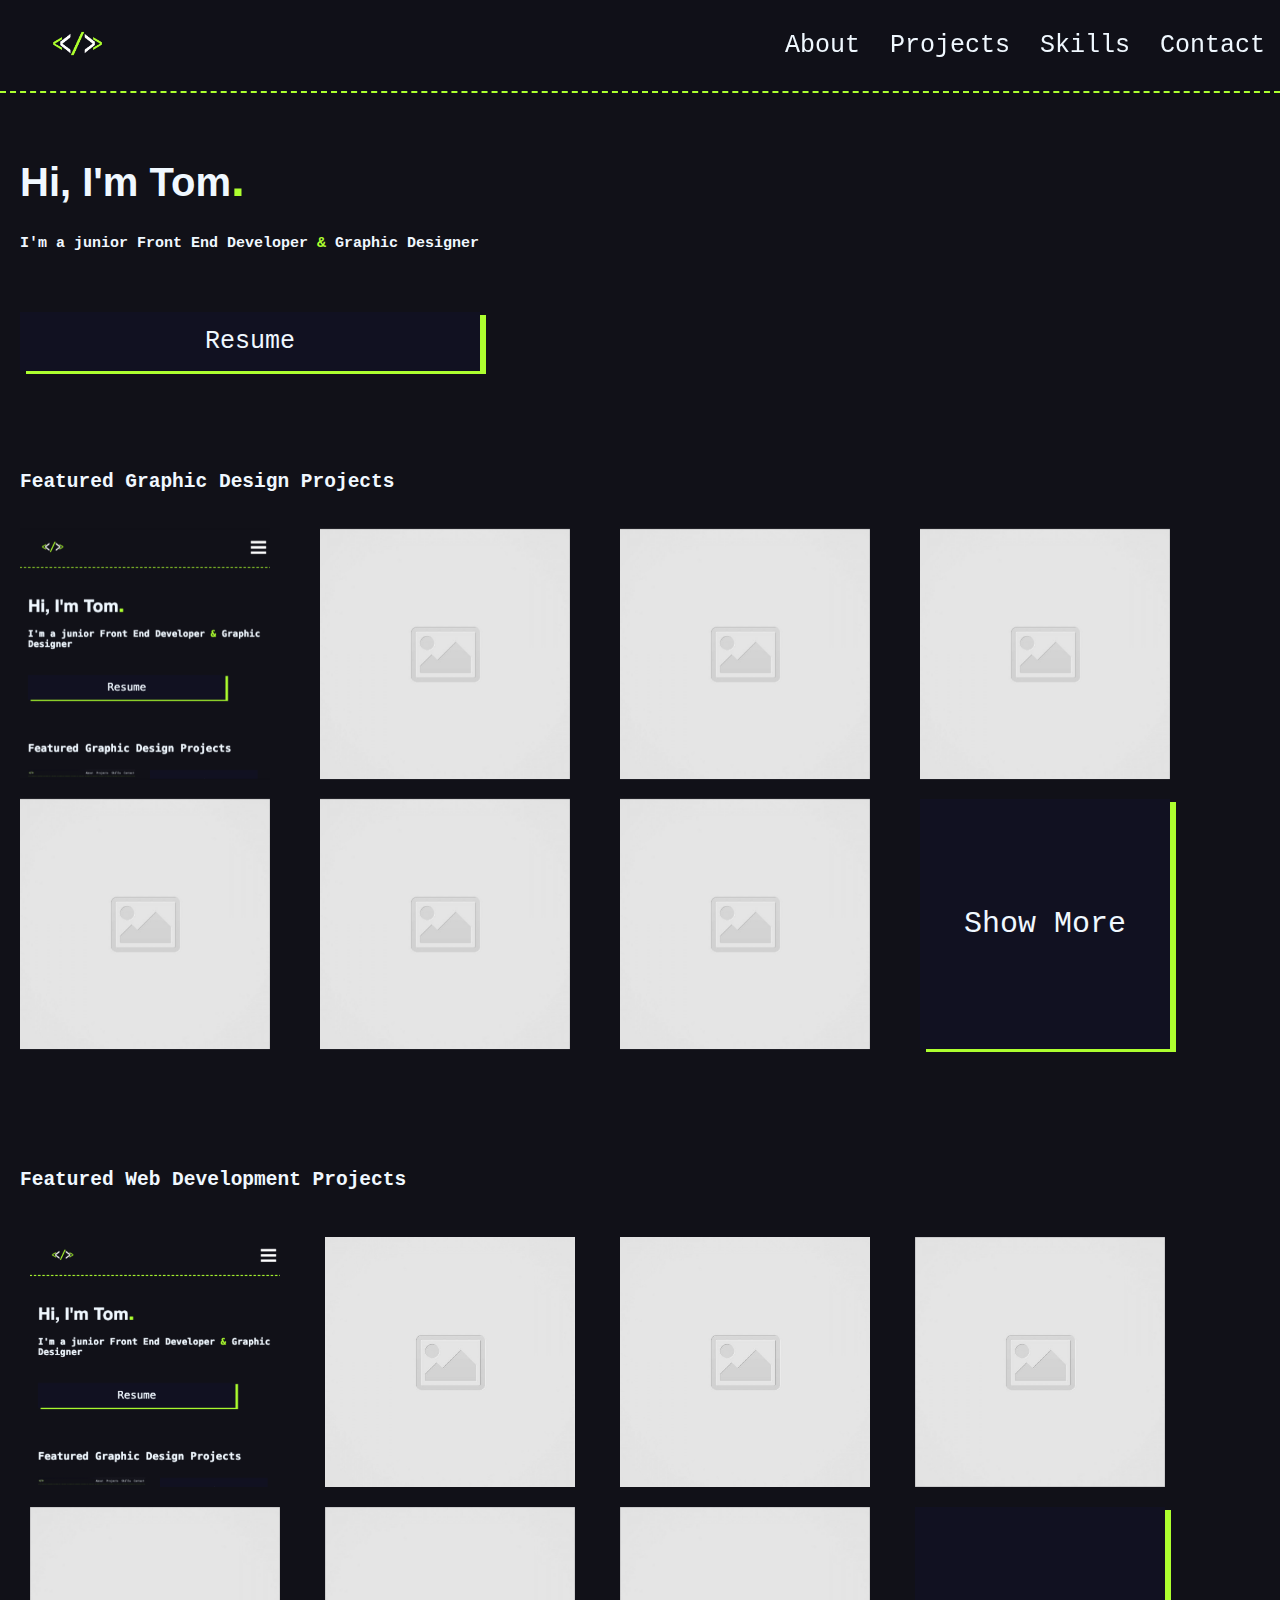
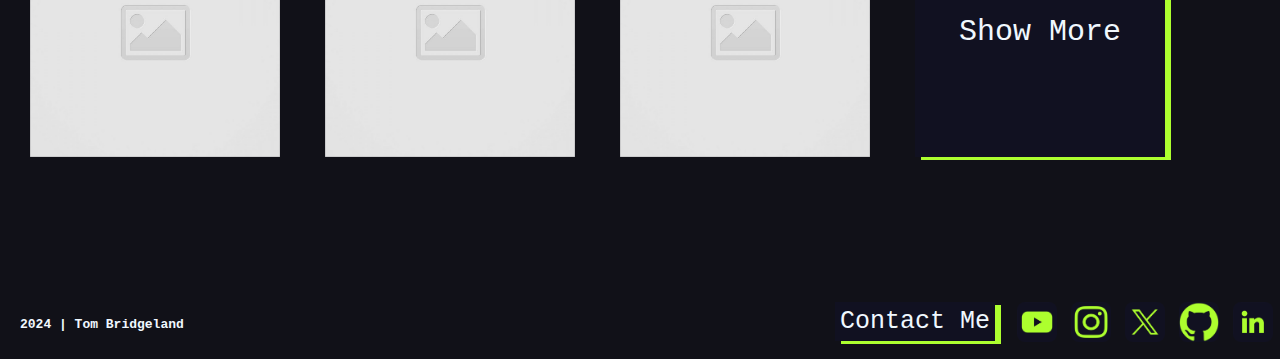
==== index.html @ e4b34516 "Add files via upload" ====
<!DOCTYPE HTML>
<html lang="en">
<head>
    <meta charset="utf-8" name="viewport" content="width=device-width, initial-scale=0.7">
    <meta name="description" content="Tom Bridgelad, Web Developer & Graphic Designer Portfolio">
    <meta name="keywords" content="HTML, CSS, JavaScript, Graphic, Design, InDesign, Tom, Bridgeland">
    <title>Tom Bridgeland</title>
    <link rel="stylesheet" href="main.css">
</head>

<body>
    <div class="navbar">
        <ul>
            <li><a href="/index.html"><img src="logo.png" alt="Logo"/></a></li>
            <li><a id="txt" href="/portfolioContact.html">Contact</a></li>
            <li><a id="txt" href="/portfolioSkills.html">Skills</a></li>
            <li><a id="txt" href="/portfolioProjects.html">Projects</a></li>
            <li><a id="txt" href="/portfolioAbout.html">About</a></li>
            <li><a class="navi" onclick="openNav()">&#9776;</a></li>
        </ul>
    </div>
    <div id="mySidenav" class="sidenav">
        <a href="javascript:void(0)" class="closebtn" onclick="closeNav()">&times;</a>
        <a href="/portfolioAbout.html">About</a>
        <a href="/portfolioProjects.html">Projects</a>
        <a href="/portfolioSkills.html">Skills</a>
        <a href="/portfolioContact.html">Contact</a>
    </div>
    <script>
        function openNav() {
            document.getElementById("mySidenav").style.width = "250px";
        }

        function closeNav() {
            document.getElementById("mySidenav").style.width = "0";
        }
    </script>
    <div class="intro">
        <h1>Hi, I'm Tom<b style="color: greenyellow; font-size: 50px;">.</b></h1>
        <h4>I'm a junior Front End Developer <b style="color: greenyellow; font-size: px;">&amp;</b> Graphic Designer</h4>
        <a href="cv.pdf" target="_blank" class="resumeBtn">Resume</a>
    </div>
    <div class="ftGDProjects">
        <h2>Featured Graphic Design Projects</h2>
        <ul>
            <div class="gDP1">
                <div class="flip-box-inner">
                    <div class="flip-box-front">
                    <li><img src="portphoto.png" alt="Placeholder1"/></li>
                    </div>
                    <div class="flip-box-back">
                    <h3>Portfolio Design</h3><p>Lorem ipsum dolor sit amet, consectetur adipiscing elit, sed do eiusmod tempor incididunt ut labore et dolore magna aliqua. Ut enim ad minim veniam, quis nostrud exercitation ullamco laboris nisi ut.</p><a>Learn More</a>
                    </div>
                </div>
            </div>
            <div class="gDP2">
                <div class="flip-box-inner2">
                    <div class="flip-box-front2">
                    <li><img src="placeholder.jpg" alt="Placeholder2"/></li>
                    </div>
                    <div class="flip-box-back2">
                    <h3>Excepteur sint occaecat</h3><p>Lorem ipsum dolor sit amet, consectetur adipiscing elit, sed do eiusmod tempor incididunt ut labore et dolore magna aliqua. Ut enim ad minim veniam, quis nostrud exercitation ullamco laboris nisi ut.</p><a>Learn More</a>
                    </div>
                </div>
            </div>
            <div class="gDP3">
                <div class="flip-box-inner3">
                    <div class="flip-box-front3">
                    <li><img src="placeholder.jpg" alt="Placeholder3"/></li>
                    </div>
                    <div class="flip-box-back3">
                    <h3>Excepteur sint occaecat</h3><p>Lorem ipsum dolor sit amet, consectetur adipiscing elit, sed do eiusmod tempor incididunt ut labore et dolore magna aliqua. Ut enim ad minim veniam, quis nostrud exercitation ullamco laboris nisi ut.</p><a>Learn More</a>
                    </div>
                </div>
            </div>
            <div class="gDP4">
                <div class="flip-box-inner4">
                    <div class="flip-box-front4">
                    <li><img src="placeholder.jpg" alt="Placeholder3"/></li>
                    </div>
                    <div class="flip-box-back4">
                    <h3>Excepteur sint occaecat</h3><p>Lorem ipsum dolor sit amet, consectetur adipiscing elit, sed do eiusmod tempor incididunt ut labore et dolore magna aliqua. Ut enim ad minim veniam, quis nostrud exercitation ullamco laboris nisi ut.</p><a>Learn More</a>
                    </div>
                </div>
            </div>
            <div class="gDP5">
                <div class="flip-box-inner5">
                    <div class="flip-box-front5">
                    <li><img src="placeholder.jpg" alt="Placeholder3"/></li>
                    </div>
                    <div class="flip-box-back5">
                    <h3>Excepteur sint occaecat</h3><p>Lorem ipsum dolor sit amet, consectetur adipiscing elit, sed do eiusmod tempor incididunt ut labore et dolore magna aliqua. Ut enim ad minim veniam, quis nostrud exercitation ullamco laboris nisi ut.</p><a>Learn More</a>
                    </div>
                </div>
            </div>
            <div class="gDP6">
                <div class="flip-box-inner6">
                    <div class="flip-box-front6">
                    <li><img src="placeholder.jpg" alt="Placeholder3"/></li>
                    </div>
                    <div class="flip-box-back6">
                    <h3>Excepteur sint occaecat</h3><p>Lorem ipsum dolor sit amet, consectetur adipiscing elit, sed do eiusmod tempor incididunt ut labore et dolore magna aliqua. Ut enim ad minim veniam, quis nostrud exercitation ullamco laboris nisi ut.</p><a>Learn More</a>
                    </div>
                </div>
            </div>
            <div class="gDP7">
                <div class="flip-box-inner7">
                    <div class="flip-box-front7">
                    <li><img src="placeholder.jpg" alt="Placeholder3"/></li>
                    </div>
                    <div class="flip-box-back7">
                    <h3>Excepteur sint occaecat</h3><p>Lorem ipsum dolor sit amet, consectetur adipiscing elit, sed do eiusmod tempor incididunt ut labore et dolore magna aliqua. Ut enim ad minim veniam, quis nostrud exercitation ullamco laboris nisi ut.</p><a>Learn More</a>
                    </div>
                </div>
            </div>
            <li><button class="moreGDBtn">Show More</button></li>
        </ul>
        
    </div>
    <div class="ftWDProjects">
        <h2>Featured Web Development Projects</h2>
        <ul>
            <div class="gDP1">
                <div class="flip-box-inner">
                    <div class="flip-box-front">
                    <li><img src="portphoto.png" alt="Placeholder1"/></li>
                    </div>
                    <div class="flip-box-back">
                    <h3>Portfolio Design</h3><p>Lorem ipsum dolor sit amet, consectetur adipiscing elit, sed do eiusmod tempor incididunt ut labore et dolore magna aliqua. Ut enim ad minim veniam, quis nostrud exercitation ullamco laboris nisi ut.</p><a>Learn More</a>
                    </div>
                </div>
            </div>
            <div class="gDP2">
                <div class="flip-box-inner2">
                    <div class="flip-box-front2">
                    <li><img src="placeholder.jpg" alt="Placeholder2"/></li>
                    </div>
                    <div class="flip-box-back2">
                    <h3>Excepteur sint occaecat</h3><p>Lorem ipsum dolor sit amet, consectetur adipiscing elit, sed do eiusmod tempor incididunt ut labore et dolore magna aliqua. Ut enim ad minim veniam, quis nostrud exercitation ullamco laboris nisi ut.</p><a>Learn More</a>
                    </div>
                </div>
            </div>
            <div class="gDP3">
                <div class="flip-box-inner3">
                    <div class="flip-box-front3">
                    <li><img src="placeholder.jpg" alt="Placeholder3"/></li>
                    </div>
                    <div class="flip-box-back3">
                    <h3>Excepteur sint occaecat</h3><p>Lorem ipsum dolor sit amet, consectetur adipiscing elit, sed do eiusmod tempor incididunt ut labore et dolore magna aliqua. Ut enim ad minim veniam, quis nostrud exercitation ullamco laboris nisi ut.</p><a>Learn More</a>
                    </div>
                </div>
            </div>
            <div class="gDP4">
                <div class="flip-box-inner4">
                    <div class="flip-box-front4">
                    <li><img src="placeholder.jpg" alt="Placeholder3"/></li>
                    </div>
                    <div class="flip-box-back4">
                    <h3>Excepteur sint occaecat</h3><p>Lorem ipsum dolor sit amet, consectetur adipiscing elit, sed do eiusmod tempor incididunt ut labore et dolore magna aliqua. Ut enim ad minim veniam, quis nostrud exercitation ullamco laboris nisi ut.</p><a>Learn More</a>
                    </div>
                </div>
            </div>
            <div class="gDP5">
                <div class="flip-box-inner5">
                    <div class="flip-box-front5">
                    <li><img src="placeholder.jpg" alt="Placeholder3"/></li>
                    </div>
                    <div class="flip-box-back5">
                    <h3>Excepteur sint occaecat</h3><p>Lorem ipsum dolor sit amet, consectetur adipiscing elit, sed do eiusmod tempor incididunt ut labore et dolore magna aliqua. Ut enim ad minim veniam, quis nostrud exercitation ullamco laboris nisi ut.</p><a>Learn More</a>
                    </div>
                </div>
            </div>
            <div class="gDP6">
                <div class="flip-box-inner6">
                    <div class="flip-box-front6">
                    <li><img src="placeholder.jpg" alt="Placeholder3"/></li>
                    </div>
                    <div class="flip-box-back6">
                    <h3>Excepteur sint occaecat</h3><p>Lorem ipsum dolor sit amet, consectetur adipiscing elit, sed do eiusmod tempor incididunt ut labore et dolore magna aliqua. Ut enim ad minim veniam, quis nostrud exercitation ullamco laboris nisi ut.</p><a>Learn More</a>
                    </div>
                </div>
            </div>
            <div class="gDP7">
                <div class="flip-box-inner7">
                    <div class="flip-box-front7">
                    <li><img src="placeholder.jpg" alt="Placeholder3"/></li>
                    </div>
                    <div class="flip-box-back7">
                    <h3>Excepteur sint occaecat</h3><p>Lorem ipsum dolor sit amet, consectetur adipiscing elit, sed do eiusmod tempor incididunt ut labore et dolore magna aliqua. Ut enim ad minim veniam, quis nostrud exercitation ullamco laboris nisi ut.</p><a>Learn More</a>
                    </div>
                </div>
            </div>
            <li><button class="moreWDBtn">Show More</button></li>
        </ul>
    </div>
    <div class="footer">
        <h4><b>2024 | Tom Bridgeland</b></h4>
        <ul>
            <li><img id="img1" src="linkedIn.png" alt="LinkedIn"/></li>
            <li><img id="img2" src="gitHub.png" alt="GitHub"/></li>
            <li><img id="img3" src="twitter.png" alt="Twitter"/></li>
            <li><img id="img4" src="instagram.png" alt="Instagram"/></li>
            <li><img id="img5" src="youTube.png" alt="YouTube"/></li>
            <a href="mailto:Tom@astr0.co.uk">Contact Me</a>
        </ul>
    </div>
</body>
</html>
---- main.css ----
* {
    
}
body {
    color:aliceblue;
    margin:0;
    background-color: #111118;
};
}
ul {
    list-style: none;
    margin: 0;
    padding: 0;
}

.navbar {
    overflow: hidden;
    Background-color: #111118e6;
    position: fixed;
    top: 0;
    width: 100%;
    border-bottom-style: dashed;
    border-bottom-width: 2px;
    border-bottom-color: greenyellow;
    z-index: 4;
}
.navbar li{
    display: inline;
    
}
.navbar a#txt{
    font-size: 25px;
    font-family: monospace;
    float:right;
    margin:10px;
    padding: 5px;
    text-decoration: none;
    color: aliceblue;
}
.navbar a#txt:hover{
    color:greenyellow;
    box-shadow: 6px 3px greenyellow;
}
.navbar img {
    width: 55px;
    height: 55px;
    margin-left:10px;
}
.navi {
    float: right;
    display:none;
}
.sidenav {
    height: 100%;
    width: 0;
    position: fixed;
    z-index: 4;
    top: 0;
    right:0;
    background-color: #111118e6;
    overflow-x: hidden;
    transition: 0.5s;
    padding-top: 60px;
}

.sidenav a {
    padding: 8px 8px 8px 32px;
    text-decoration: none;
    font-size: 25px;
    color: #818181;
    display: block;
    transition: 0.3s;
}

.sidenav a:hover {
    color: #f1f1f1;
}

.sidenav .closebtn {
    position: absolute;
    top: 0;
    right: 25px;
    font-size: 36px;
    margin-left: 50px;
}

@media screen and (max-height: 450px) {
    .sidenav {padding-top: 15px;}
    .sidenav a {font-size: 18px;}
}

.intro {
    margin-top: 150px;
    margin-left: 20px;
}
.intro h1 {
    font-size: 40px;
    font-family: sans-serif;
    color:aliceblue;
}
.intro h4{
    font-family: monospace;
    font-size: 15px;
}
.intro a {
    background-color: #111121;
    border: none;
    color: aliceblue;
    padding: 15px 185px;
    text-align: center;
    text-decoration: none;
    display: inline-block;
    font-size: 25px;
    font-family: monospace;
    box-shadow: 6px 3px greenyellow;
    margin-top: 40px;
}
.intro a:hover {
    box-shadow: 4px 1.5px greenyellow;
    color: greenyellow;
}
.intro img {
    width:600px;
    float:right;
    margin-right: 80px;
    margin-top:-250px;
}

.ftGDProjects h2 {
    font-family: monospace;
    margin-top:100px;
    margin-left:20px;
}
.ftGDProjects ul {
    display:grid;
    grid-template-columns: auto auto auto auto;
    padding: 10px;
    list-style: none;
    max-width: 1200px;
}
.ftGDProjects ul img {
    width:250px;
}
.ftGDProjects button {
    width:250px;
    height: 250px;
    background-color: #111121;
    border: none;
    color: aliceblue;
    text-align: center;
    text-decoration: none;
    display: inline-block;
    font-size: 30px;
    font-family: monospace;
    box-shadow: 6px 3px greenyellow;
    margin: 10px;
}
.ftGDProjects button:hover {
    box-shadow: 4px 1.5px greenyellow;
    color: greenyellow;
}
.gDP1, .gDP2, .gDP3, .gDP4, .gDP5, .gDP6, .gDP7{
    display: grid;
    margin: 0px;
    width: 250px;
    height: 250px;
    perspective: 1000px;
    margin: 10px;
}
.flip-box-inner, .flip-box-inner2, .flip-box-inner3, .flip-box-inner4, .flip-box-inner5, .flip-box-inner6, .flip-box-inner7{
    width: 250px;
    height: 250px;
    text-align: center;
    transition: transform 0.3s;
    transform-style: preserve-3d;
}
.gDP1:hover .flip-box-inner, .gDP2:hover .flip-box-inner2,.gDP3:hover .flip-box-inner3, .gDP4:hover .flip-box-inner4,.gDP5:hover .flip-box-inner5, .gDP6:hover .flip-box-inner6, .gDP7:hover .flip-box-inner7{
    transform: rotateY(180deg) rotateZ(0deg);
}
.flip-box-front, .flip-box-back, .flip-box-front2, .flip-box-back2, .flip-box-front3, .flip-box-back3, .flip-box-front4, .flip-box-back4, .flip-box-front5, .flip-box-back5, .flip-box-front6, .flip-box-back6, .flip-box-front7, .flip-box-back7{
    position: absolute;
    width: 250px;
    height: 250px;
    -webkit-backface-visibility: hidden;
    backface-visibility: hidden;
}
.flip-box-front, .flip-box-front2, .flip-box-front3, .flip-box-front4, .flip-box-front5, .flip-box-front6, .flip-box-front7{
    color: black;
}
.flip-box-back, .flip-box-back2, .flip-box-back3, .flip-box-back4, .flip-box-back5, .flip-box-back6, .flip-box-back7{
    background-color: #111121;
    color: white;
    transform: rotateY(180deg) rotateZ(0deg);
}
.gDP1 a, .gDP2 a, .gDP3 a, .gDP4 a, .gDP5 a, .gDP6 a, .gDP7 a {
    background-color: #111121;
    font-size: 25px;
    padding:5px;
    font-family: monospace;
    box-shadow: 6px 3px greenyellow;
}
.gDP1 p, .gDP2 p, .gDP3 p, .gDP4 p, .gDP5 p, .gDP6 p, .gDP7 p {
    padding: 5px;
}
.gDP1 a:hover, .gDP2 a:hover, .gDP3 a:hover, .gDP4 a:hover, .gDP5 a:hover, .gDP6 a:hover, .gDP7 a:hover {
    color:greenyellow;
    box-shadow: 4px 1.5px greenyellow;
}

.ftWDProjects h2 {
    font-family: monospace;
    margin-top: 100px;
    margin-left:20px;
}
.ftWDProjects ul {
    display:grid;
    grid-template-columns: auto auto auto auto;
    padding: 10px;
    max-width: 1200px;
    list-style: none;
}
.ftWDProjects ul img {
    width:250px;
    padding:10px;
}
.ftWDProjects button {
    width:250px;
    height: 250px;
    background-color: #111121;
    border: none;
    color: aliceblue;
    text-align: center;
    text-decoration: none;
    display: inline-block;
    font-size: 30px;
    font-family: monospace;
    box-shadow: 6px 3px greenyellow;
    margin: 20px;
}
.ftWDProjects button:hover {
    box-shadow: 4px 1.5px greenyellow;
    color: greenyellow;
}


.footer {
    margin-top: 100px;
}
.footer ul {
    list-style: none;
}
.footer img {
    width: 40px;
    float:right;
    margin:7px;
    margin-top: 15px;
    border-radius: 8px;
}
.footer img#img1:hover {
    content: url("linkedIn1.png")
}
.footer img#img2:hover {
    content: url("gitHub1.png")
}
.footer img#img3:hover {
    content: url("twitter1.png")
}
.footer img#img4:hover {
    content: url("instagram1.png")
}
.footer img#img5:hover {
    content: url("youTube1.png")
}
.footer a {
    font-size: 25px;
    font-family: monospace;
    box-shadow: 6px 3px greenyellow;
    background-color: #111121;
    border: none;
    color: aliceblue;
    float: right;
    text-decoration: none;
    margin: 15px;
    margin-top:15px;
    padding:5px;
}
.footer a:hover {
    box-shadow: 4px 1.5px greenyellow;
    color: greenyellow;
}
.footer h4 {
    float:left;
    margin-left:20px;
    margin-top: 30px;
    font-family: monospace
}
/*Contact page */
.contact {
    padding: 12px 24px 24px 24px;
	margin: 40px auto;
    margin-top: 150px;
    max-width: 600px;
}
.contact h2 {
    font-family: monospace;
}
.contact p {
    font-size: 20px;
    font-family: monospace;
    margin-bottom: 5px;
}
input[type=text], input[type=email], textarea {
    width: 100%;
    padding: 12px;
    background: #111132;
    box-sizing: border-box;

    margin-bottom: 16px;
    resize: vertical;
    box-shadow:  0px 3px greenyellow;
    border: 10px;
    border-color: #111118;
    color:aliceblue;
}
input[type=submit] {
    background: #111132;
    box-shadow: 6px 3px greenyellow;
	color: white;
	border: 0;
	padding: 12px 24px;
	border-radius: 4px;
	transition: all ease-in-out 0.1s;
    text-align: center;
    font-size: 20px;
    font-family: monospace;
}
.submitForm {
    text-align: center;
    margin-bottom:85px;
}

@media only screen and (max-width: 1100px) {
    .ftGDProjects ul {
        grid-template-columns: auto auto auto;
    }
    .ftWDProjects ul {
        grid-template-columns: auto auto auto;
    }
    .gDP7, .gDP6 {
        display: none;
    }
    .gDP5, gDP4 {
        display: block;
    }
}
@media only screen and (max-width: 800px) {
  /* For mobile phones: */
    .ftGDProjects ul {
        grid-template-columns: auto auto;
    }
    .navbar a#txt{
        display:none;
    }
    
    .navi {
        display:block;
        font-size:60px;
        color:white;
        text-decoration: none;
        padding-bottom: 10px;
        padding-right:5px;
        margin-top:-10px;
    }
    .ftWDProjects ul {
        grid-template-columns: auto auto;
    }
    .gDP7, .gDP6, .gDP5, .gDP4{
        display: none;
    }
}
@media only screen and (max-width: 650px) {
  /* For mobile phones: */
    .footer li {
        display: none;
    }
}
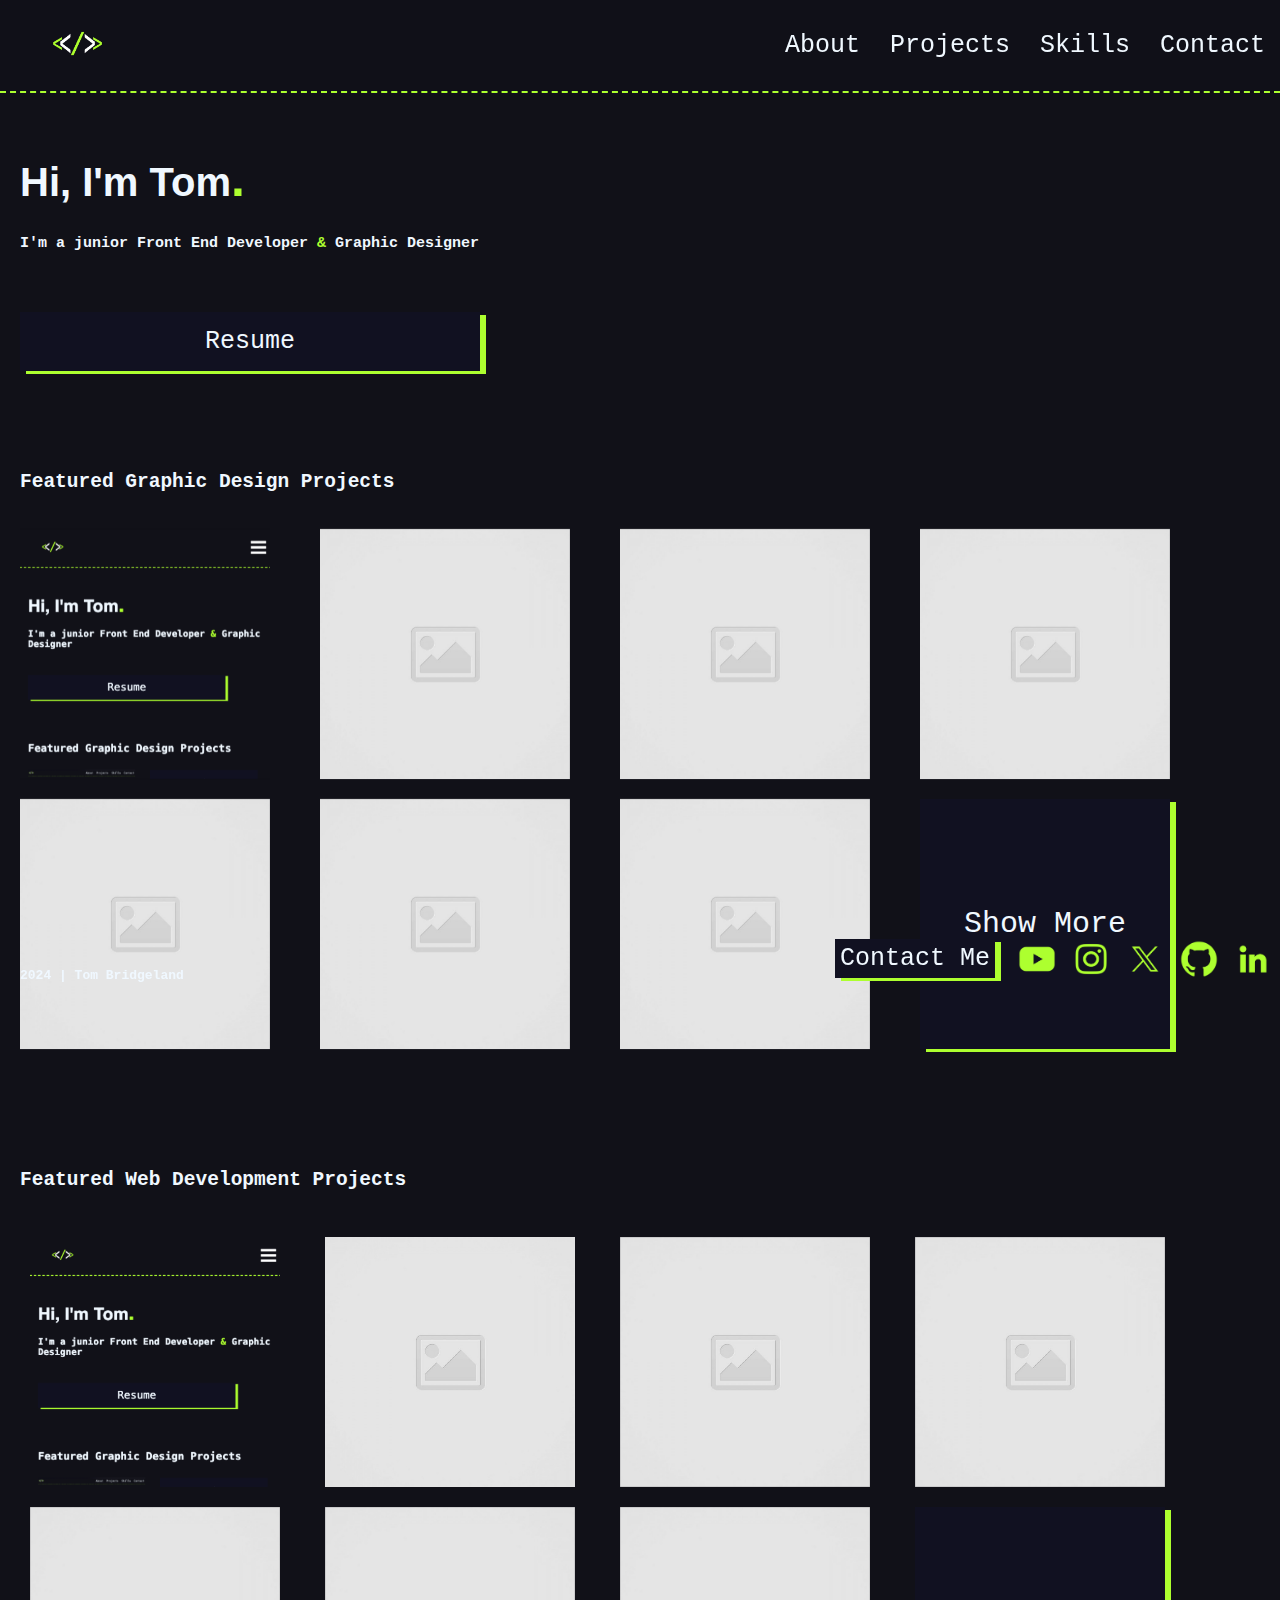
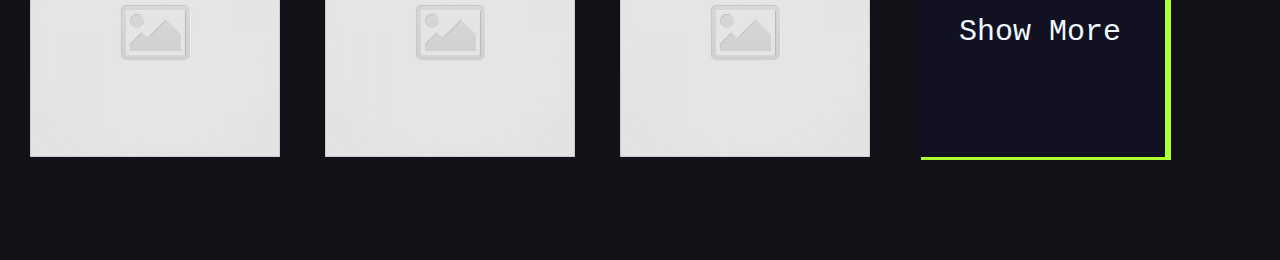
==== commit 993d1592: "Add files via upload" ====
--- a/index.html
+++ b/index.html
@@ -1,9 +1,18 @@
 <!DOCTYPE HTML>
 <html lang="en">
 <head>
+    <!-- Google tag (gtag.js) -->
+    <script async src="https://www.googletagmanager.com/gtag/js?id=G-9WRDG7SPM1"></script>
+    <script>
+        window.dataLayer = window.dataLayer || [];
+        function gtag(){dataLayer.push(arguments);}
+        gtag('js', new Date());
+
+        gtag('config', 'G-9WRDG7SPM1');
+    </script>
     <meta charset="utf-8" name="viewport" content="width=device-width, initial-scale=0.7">
     <meta name="description" content="Tom Bridgelad, Web Developer & Graphic Designer Portfolio">
-    <meta name="keywords" content="HTML, CSS, JavaScript, Graphic, Design, InDesign, Tom, Bridgeland">
+    <meta name="keywords" content="HTML, CSS, JavaScript, Graphic, Design, InDesign, Tom, Bridgeland, Web Development Portfolio, HTML CSS JavaScript Portfolio, Graphic Design Portfolio, Web Developer in the UK, Freelance Web Developer, HTML CSS JavaScript Projects, Graphic Design with Affinity Designer, Graphic Design with Photoshop, InDesign Graphic Design Projects">
     <title>Tom Bridgeland</title>
     <link rel="stylesheet" href="main.css">
 </head>
@@ -12,27 +21,35 @@
     <div class="navbar">
         <ul>
             <li><a href="/index.html"><img src="logo.png" alt="Logo"/></a></li>
-            <li><a id="txt" href="/portfolioContact.html">Contact</a></li>
-            <li><a id="txt" href="/portfolioSkills.html">Skills</a></li>
-            <li><a id="txt" href="/portfolioProjects.html">Projects</a></li>
-            <li><a id="txt" href="/portfolioAbout.html">About</a></li>
+            <li><a id="txt" href="/Contact.html">Contact</a></li>
+            <li><a id="txt" href="/Skills.html">Skills</a></li>
+            <li><a id="txt" href="/Projects.html">Projects</a></li>
+            <li><a id="txt" href="/About.html">About</a></li>
             <li><a class="navi" onclick="openNav()">&#9776;</a></li>
         </ul>
     </div>
-    <div id="mySidenav" class="sidenav">
+    <div id="sidenav" class="sidenav">
         <a href="javascript:void(0)" class="closebtn" onclick="closeNav()">&times;</a>
-        <a href="/portfolioAbout.html">About</a>
-        <a href="/portfolioProjects.html">Projects</a>
-        <a href="/portfolioSkills.html">Skills</a>
-        <a href="/portfolioContact.html">Contact</a>
+        <a href="/About.html">About</a>
+        <a href="/Projects.html">Projects</a>
+        <a href="/Skills.html">Skills</a>
+        <a href="/Contact.html">Contact</a>
+        <div class="sidenavfoot">
+            <img id="img1" src="linkedIn.png" alt="LinkedIn"/>
+            <img id="img2" src="gitHub.png" alt="GitHub"/>
+            <img id="img3" src="twitter.png" alt="Twitter"/>
+            <img id="img4" src="instagram.png" alt="Instagram"/>
+            <img id="img5" src="youTube.png" alt="YouTube"/>
+            <img id="img6" src="email.png" alt="YouTube"/>
+        </div>
     </div>
     <script>
         function openNav() {
-            document.getElementById("mySidenav").style.width = "250px";
+            document.getElementById("sidenav").style.width = "250px";
         }
 
         function closeNav() {
-            document.getElementById("mySidenav").style.width = "0";
+            document.getElementById("sidenav").style.width = "0";
         }
     </script>
     <div class="intro">
@@ -193,7 +210,10 @@
             <li><button class="moreWDBtn">Show More</button></li>
         </ul>
     </div>
-    <div class="footer">
+    <br>
+    <br>
+    <br>
+    <div id="footer" class="footer">
         <h4><b>2024 | Tom Bridgeland</b></h4>
         <ul>
             <li><img id="img1" src="linkedIn.png" alt="LinkedIn"/></li>
@@ -204,5 +224,15 @@
             <a href="mailto:Tom@astr0.co.uk">Contact Me</a>
         </ul>
     </div>
+    <script>
+        window.addEventListener('scroll', function() {
+            const footer = document.getElementById('footer');
+        if ((window.innerHeight + window.scrollY) >= document.body.offsetHeight) {
+            footer.classList.add('show');
+        } else {
+            footer.classList.remove('show');
+            }
+        });
+    </script>
 </body>
 </html>--- a/main.css
+++ b/main.css
@@ -46,47 +46,81 @@
     height: 55px;
     margin-left:10px;
 }
+
 .navi {
     float: right;
     display:none;
 }
 .sidenav {
     height: 100%;
-    width: 0;
+    width: 0%;
     position: fixed;
     z-index: 4;
     top: 0;
-    right:0;
+    right: 0;
     background-color: #111118e6;
     overflow-x: hidden;
     transition: 0.5s;
     padding-top: 60px;
 }
-
 .sidenav a {
     padding: 8px 8px 8px 32px;
+    font-family: monospace;
     text-decoration: none;
     font-size: 25px;
-    color: #818181;
+    color: #FFFFFF;
     display: block;
     transition: 0.3s;
 }
-
 .sidenav a:hover {
-    color: #f1f1f1;
-}
-
+    color: greenyellow;
+}
 .sidenav .closebtn {
     position: absolute;
-    top: 0;
-    right: 25px;
-    font-size: 36px;
+    top: -1px;
+    font-size: 65px;
+    right: 4px;
+    width: 300
     margin-left: 50px;
 }
-
+.sidenavfoot {
+    position: fixed;
+    margin: 2px;
+    bottom: 10px;
+    transition-delay: 2s;
+    transition: 0.3s;
+    opacity: 1;
+}
+.sidenavfoot img {
+    width: 40px;
+    margin: 0 0 5px 25px;
+    border-radius: 5px;
+}
+.sidenavfoot img#img1:hover {
+    content: url("linkedIn1.png")
+}
+.sidenavfoot img#img2:hover {
+    content: url("gitHub1.png")
+}
+.sidenavfoot img#img3:hover {
+    content: url("twitter1.png")
+}
+.sidenavfoot img#img4:hover {
+    content: url("instagram1.png")
+}
+.sidenavfoot img#img5:hover {
+    content: url("youTube1.png")
+}
+.sidenavfoot img#img6:hover {
+    content: url("email1.png")
+}
 @media screen and (max-height: 450px) {
-    .sidenav {padding-top: 15px;}
-    .sidenav a {font-size: 18px;}
+    .sidenav {
+        padding-top: 15px;
+    }
+    .sidenav a {
+        font-size: 18px;
+    }
 }
 
 .intro {
@@ -114,6 +148,7 @@
     font-family: monospace;
     box-shadow: 6px 3px greenyellow;
     margin-top: 40px;
+    transition: 0.3s;
 }
 .intro a:hover {
     box-shadow: 4px 1.5px greenyellow;
@@ -166,6 +201,7 @@
     height: 250px;
     perspective: 1000px;
     margin: 10px;
+    transition: 0.3s;
 }
 .flip-box-inner, .flip-box-inner2, .flip-box-inner3, .flip-box-inner4, .flip-box-inner5, .flip-box-inner6, .flip-box-inner7{
     width: 250px;
@@ -244,7 +280,14 @@
 
 
 .footer {
+    position: fixed;
+    bottom: -100px;
+    width: 100%;
     margin-top: 100px;
+    transition: bottom 0.5s ease;
+}
+.footer.show {
+    bottom: 0;
 }
 .footer ul {
     list-style: none;
@@ -283,6 +326,7 @@
     margin: 15px;
     margin-top:15px;
     padding:5px;
+    transition: 0.3s;
 }
 .footer a:hover {
     box-shadow: 4px 1.5px greenyellow;
@@ -291,8 +335,9 @@
 .footer h4 {
     float:left;
     margin-left:20px;
-    margin-top: 30px;
-    font-family: monospace
+    margin-top: 60px;
+    font-family: monospace;
+    transition: 0.3s;
 }
 /*Contact page */
 .contact {
@@ -338,7 +383,7 @@
     text-align: center;
     margin-bottom:85px;
 }
-
+/* Scaling */
 @media only screen and (max-width: 1100px) {
     .ftGDProjects ul {
         grid-template-columns: auto auto auto;
@@ -354,7 +399,6 @@
     }
 }
 @media only screen and (max-width: 800px) {
-  /* For mobile phones: */
     .ftGDProjects ul {
         grid-template-columns: auto auto;
     }
@@ -379,8 +423,34 @@
     }
 }
 @media only screen and (max-width: 650px) {
-  /* For mobile phones: */
     .footer li {
         display: none;
     }
+}
+@media only screen and (max-width: 450px) {
+  /* For thin mobile phones: */
+    .footer a {
+        width: 75px;
+        font-size: 17px;
+        text-align: center;
+        margin-top: 25px;
+    }
+    .ftWDProjects ul {
+        grid-template-columns: auto;
+    }
+    .ftGDProjects ul {
+        grid-template-columns: auto;
+    }
+    .gDP7, .gDP6, .gDP5, .gDP4, .gDP3{
+        display: none;
+    }
+    .intro a {
+        padding: 10px 90px;
+    }
+}
+@media only screen and (min-width: 800px) {
+    /* Hide SideNav when resized */
+    .sidenav {
+        display: none;
+    }
 }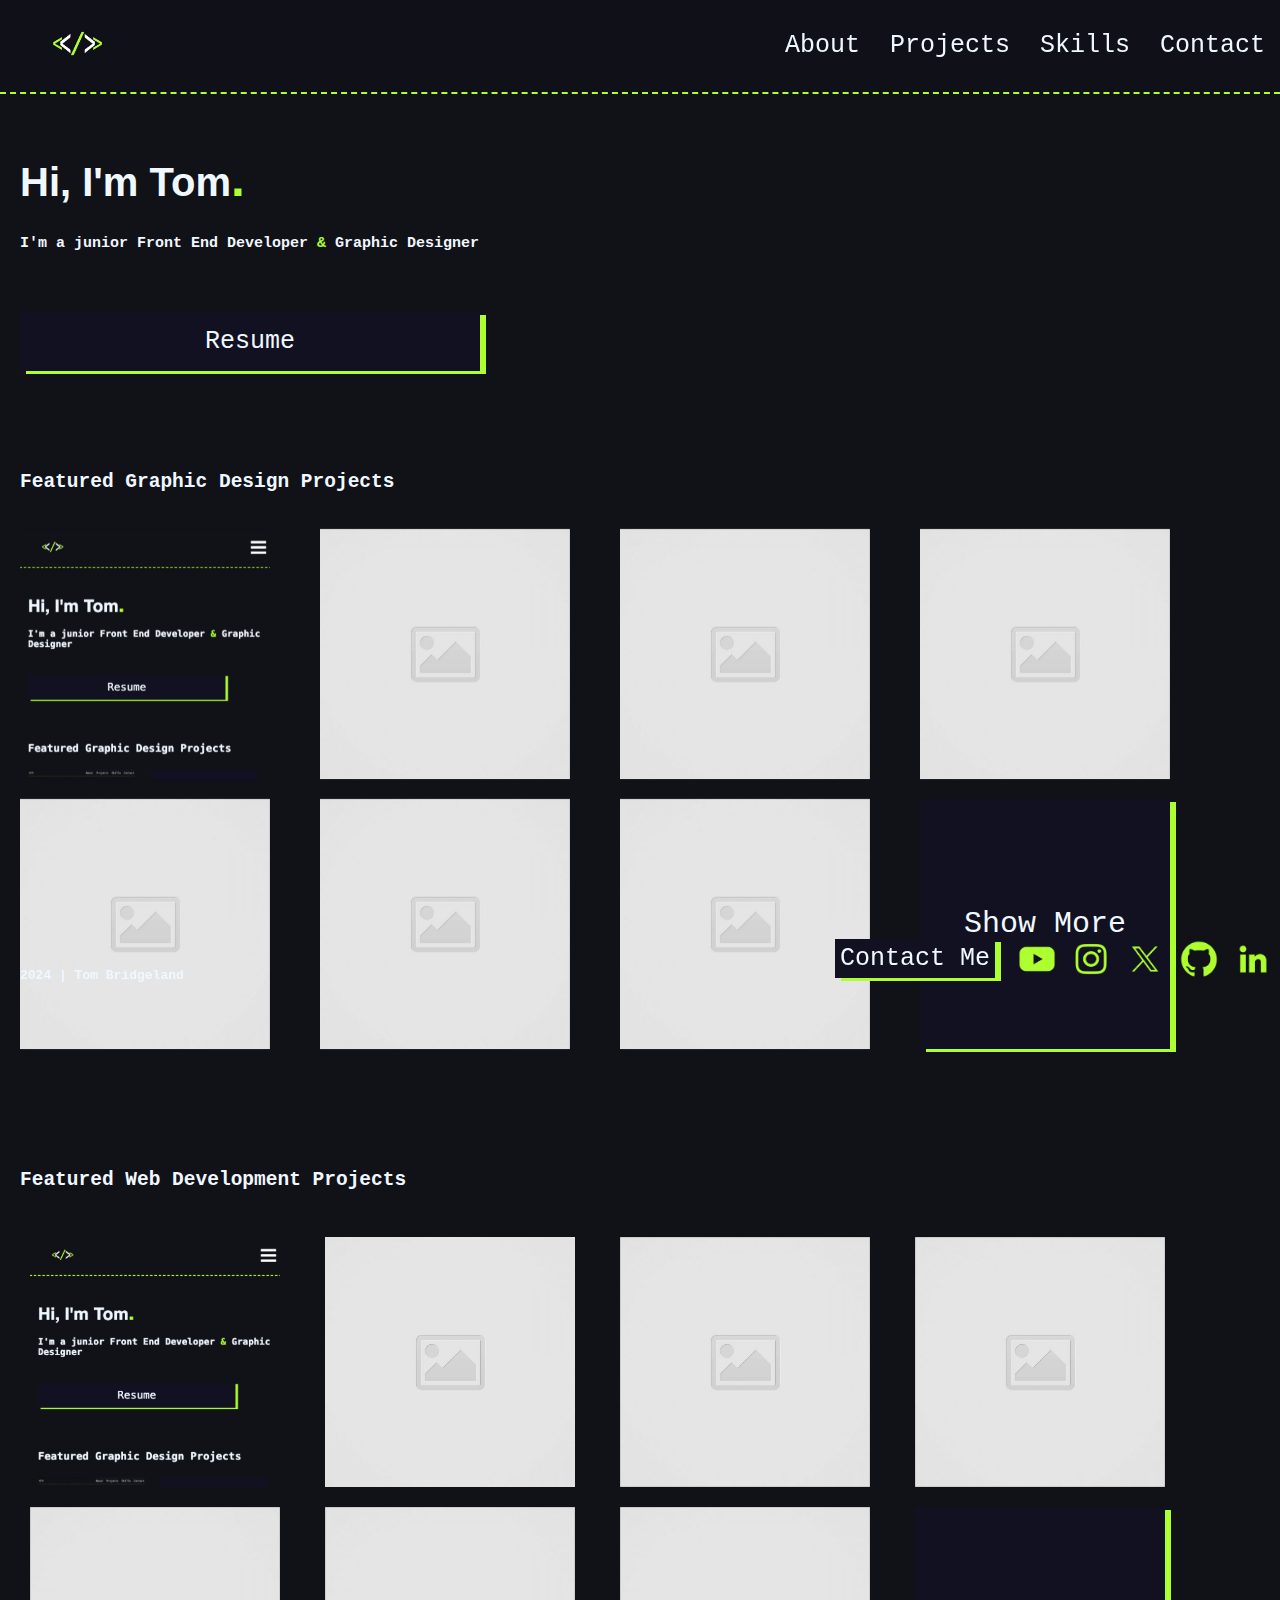
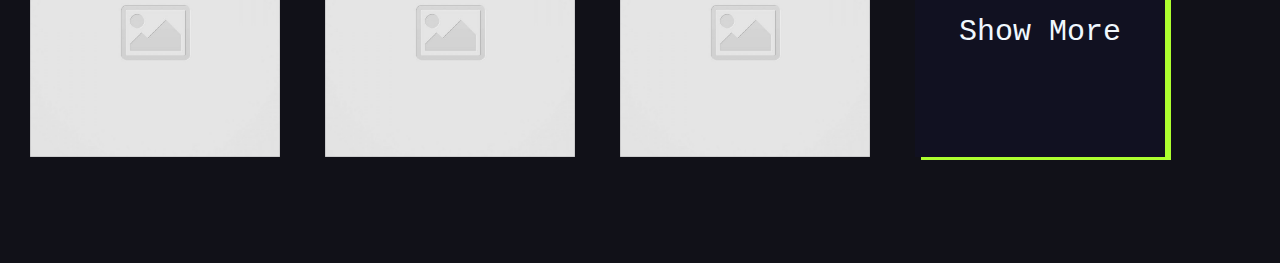
==== commit 68c91041: "Add files via upload" ====
--- a/index.html
+++ b/index.html
@@ -2,19 +2,20 @@
 <html lang="en">
 <head>
     <!-- Google tag (gtag.js) -->
-    <script async src="https://www.googletagmanager.com/gtag/js?id=G-9WRDG7SPM1"></script>
+    <script async src="https://www.googletagmanager.com/gtag/js?id=G-1WYHKHPQ9J"></script>
     <script>
         window.dataLayer = window.dataLayer || [];
         function gtag(){dataLayer.push(arguments);}
         gtag('js', new Date());
 
-        gtag('config', 'G-9WRDG7SPM1');
+        gtag('config', 'G-1WYHKHPQ9J');
     </script>
-    <meta charset="utf-8" name="viewport" content="width=device-width, initial-scale=0.7">
+    <meta charset="utf-8" name="viewport" content="width=device-width, initial-scale=0.75">
     <meta name="description" content="Tom Bridgelad, Web Developer & Graphic Designer Portfolio">
     <meta name="keywords" content="HTML, CSS, JavaScript, Graphic, Design, InDesign, Tom, Bridgeland, Web Development Portfolio, HTML CSS JavaScript Portfolio, Graphic Design Portfolio, Web Developer in the UK, Freelance Web Developer, HTML CSS JavaScript Projects, Graphic Design with Affinity Designer, Graphic Design with Photoshop, InDesign Graphic Design Projects">
     <title>Tom Bridgeland</title>
     <link rel="stylesheet" href="main.css">
+    <link rel="icon" type="image/x-icon" href="favicon.png">
 </head>
 
 <body>
@@ -35,12 +36,12 @@
         <a href="/Skills.html">Skills</a>
         <a href="/Contact.html">Contact</a>
         <div class="sidenavfoot">
-            <img id="img1" src="linkedIn.png" alt="LinkedIn"/>
-            <img id="img2" src="gitHub.png" alt="GitHub"/>
-            <img id="img3" src="twitter.png" alt="Twitter"/>
-            <img id="img4" src="instagram.png" alt="Instagram"/>
-            <img id="img5" src="youTube.png" alt="YouTube"/>
-            <img id="img6" src="email.png" alt="YouTube"/>
+            <a href="https://linkedin.com/in/tom-bridgeland" target="_blank"><img id="img1" src="linkedIn.png" alt="LinkedIn"/></a>
+            <a href="https://github.com/Invalid-Content" target="_blank"><img id="img2" src="gitHub.png" alt="GitHub"/></a>
+            <a href="https://x.com/Invalid_Content" target="_blank"><img id="img3" src="twitter.png" alt="Twitter"/></a>
+            <a href="https://www.instagram.com/astronout_official/" target="_blank"><img id="img4" src="instagram.png" alt="Instagram"/></a>
+            <a href="https://www.youtube.com/channel/UCUo3MCnlBtBsJLTzMDvlNVA" target="_blank"><img id="img5" src="youTube.png" alt="YouTube"/></a>
+            <a href="mailto:Tom@astr0.co.uk"><img id="img6" src="email.png" alt="YouTube"/></a>
         </div>
     </div>
     <script>
@@ -216,12 +217,12 @@
     <div id="footer" class="footer">
         <h4><b>2024 | Tom Bridgeland</b></h4>
         <ul>
-            <li><img id="img1" src="linkedIn.png" alt="LinkedIn"/></li>
-            <li><img id="img2" src="gitHub.png" alt="GitHub"/></li>
-            <li><img id="img3" src="twitter.png" alt="Twitter"/></li>
-            <li><img id="img4" src="instagram.png" alt="Instagram"/></li>
-            <li><img id="img5" src="youTube.png" alt="YouTube"/></li>
-            <a href="mailto:Tom@astr0.co.uk">Contact Me</a>
+            <li><a href="https://linkedin.com/in/tom-bridgeland" target="_blank"><img id="img1" src="linkedIn.png" alt="LinkedIn"/></a></li>
+            <li><a href="https://github.com/Invalid-Content" target="_blank"><img id="img2" src="gitHub.png" alt="GitHub"/></a></li>
+            <li><a href="https://x.com/Invalid_Content" target="_blank"><img id="img3" src="twitter.png" alt="Twitter"/></a></li>
+            <li><a href="https://www.instagram.com/astronout_official/" target="_blank"><img id="img4" src="instagram.png" alt="Instagram"/></a></li>
+            <li><a href="https://www.youtube.com/channel/UCUo3MCnlBtBsJLTzMDvlNVA" target="_blank"><img id="img5" src="youTube.png" alt="YouTube"/></a></li>
+            <a id="contact" href="mailto:Tom@astr0.co.uk" >Contact Me</a>
         </ul>
     </div>
     <script>
--- a/main.css
+++ b/main.css
@@ -1,10 +1,11 @@
 * {
-    
+    zoom: 100%;
 }
 body {
     color:aliceblue;
     margin:0;
     background-color: #111118;
+    font-family: monospace, sans-serif;
 };
 }
 ul {
@@ -80,21 +81,21 @@
     top: -1px;
     font-size: 65px;
     right: 4px;
-    width: 300
     margin-left: 50px;
 }
 .sidenavfoot {
     position: fixed;
     margin: 2px;
     bottom: 10px;
-    transition-delay: 2s;
-    transition: 0.3s;
-    opacity: 1;
+    min-width: 250px;
+}
+.sidenavfoot a {
+    display: inline;
+    margin: 0 0 5px 25px;
+    padding: 0; 
 }
 .sidenavfoot img {
     width: 40px;
-    margin: 0 0 5px 25px;
-    border-radius: 5px;
 }
 .sidenavfoot img#img1:hover {
     content: url("linkedIn1.png")
@@ -135,6 +136,7 @@
 .intro h4{
     font-family: monospace;
     font-size: 15px;
+    margin-right: 10px;
 }
 .intro a {
     background-color: #111121;
@@ -155,10 +157,13 @@
     color: greenyellow;
 }
 .intro img {
+    
     width:600px;
-    float:right;
-    margin-right: 80px;
-    margin-top:-250px;
+    position: absolute;
+    top: 90px;
+    left: 450px;
+    transition: 0.3s;
+    z-index: -1;
 }
 
 .ftGDProjects h2 {
@@ -237,6 +242,7 @@
 }
 .gDP1 p, .gDP2 p, .gDP3 p, .gDP4 p, .gDP5 p, .gDP6 p, .gDP7 p {
     padding: 5px;
+    font-family: sans-serif;
 }
 .gDP1 a:hover, .gDP2 a:hover, .gDP3 a:hover, .gDP4 a:hover, .gDP5 a:hover, .gDP6 a:hover, .gDP7 a:hover {
     color:greenyellow;
@@ -314,7 +320,7 @@
 .footer img#img5:hover {
     content: url("youTube1.png")
 }
-.footer a {
+.footer a#contact {
     font-size: 25px;
     font-family: monospace;
     box-shadow: 6px 3px greenyellow;
@@ -383,6 +389,54 @@
     text-align: center;
     margin-bottom:85px;
 }
+
+/* About */
+.abtMe {
+    margin: 20px;
+}
+.abtMe h3 {
+    margin-top: 90px;
+}
+.abtMe p {
+    max-width: 500px;
+}
+.wrkExp {
+    margin-top: 80px;
+    max-width: 1090px;
+}
+.wrkTranscrip {
+    margin: 20px;
+    float:right;
+}
+.wrkTranscrip h3 {
+    margin-top: 40px;
+}
+.wrkTranscrip p {
+    max-width: 500px;
+}
+
+.transcripImg{
+    float:left;
+    display: grid;
+    list-style: none;
+    grid-template-columns: auto auto;
+    margin-bottom: 40px;
+    
+}
+.transcripImg img{
+    width: 230px;
+    margin: 10px;
+    box-shadow: 6px 3px greenyellow;
+}
+.eduExp {
+    width: auto;
+    max-width: 500px;
+    margin-left:20px;
+}
+.eduExp h3 {
+    padding-top:100px;
+}
+
 /* Scaling */
 @media only screen and (max-width: 1100px) {
     .ftGDProjects ul {
@@ -398,6 +452,11 @@
         display: block;
     }
 }
+@media only screen and (max-width: 1040px) {
+    .wrkTranscrip {
+        float: left;
+    }
+}
 @media only screen and (max-width: 800px) {
     .ftGDProjects ul {
         grid-template-columns: auto auto;
@@ -405,7 +464,6 @@
     .navbar a#txt{
         display:none;
     }
-    
     .navi {
         display:block;
         font-size:60px;
@@ -421,19 +479,32 @@
     .gDP7, .gDP6, .gDP5, .gDP4{
         display: none;
     }
+    .intro img {
+        position: inherit;
+        width:500px;
+        margin: 40px 0 0 20px;
+    }
+    .abtMe h3 {
+        margin-top: 10px;
+    }
 }
 @media only screen and (max-width: 650px) {
     .footer li {
         display: none;
     }
-}
-@media only screen and (max-width: 450px) {
+    .intro img {
+        width:400px;
+        position:inherit;
+        margin: 40px 0 0 20px;
+}
+}
+@media only screen and (max-width: 500px) {
   /* For thin mobile phones: */
-    .footer a {
+    .footer a#contact {
         width: 75px;
         font-size: 17px;
         text-align: center;
-        margin-top: 25px;
+        margin: 25px 0 0 30px;
     }
     .ftWDProjects ul {
         grid-template-columns: auto;
@@ -447,10 +518,25 @@
     .intro a {
         padding: 10px 90px;
     }
+    .intro img {
+        width:320px;
+        position:inherit;
+        margin: 40px 0 0 20px;
+}
 }
 @media only screen and (min-width: 800px) {
     /* Hide SideNav when resized */
     .sidenav {
         display: none;
     }
+}
+@media only screen and (min-width: 1000px) {
+    .wrkTranscrip {
+        
+    }
+}
+
+/* Project Template */
+.p1 {
+    margin-top: 140px;
 }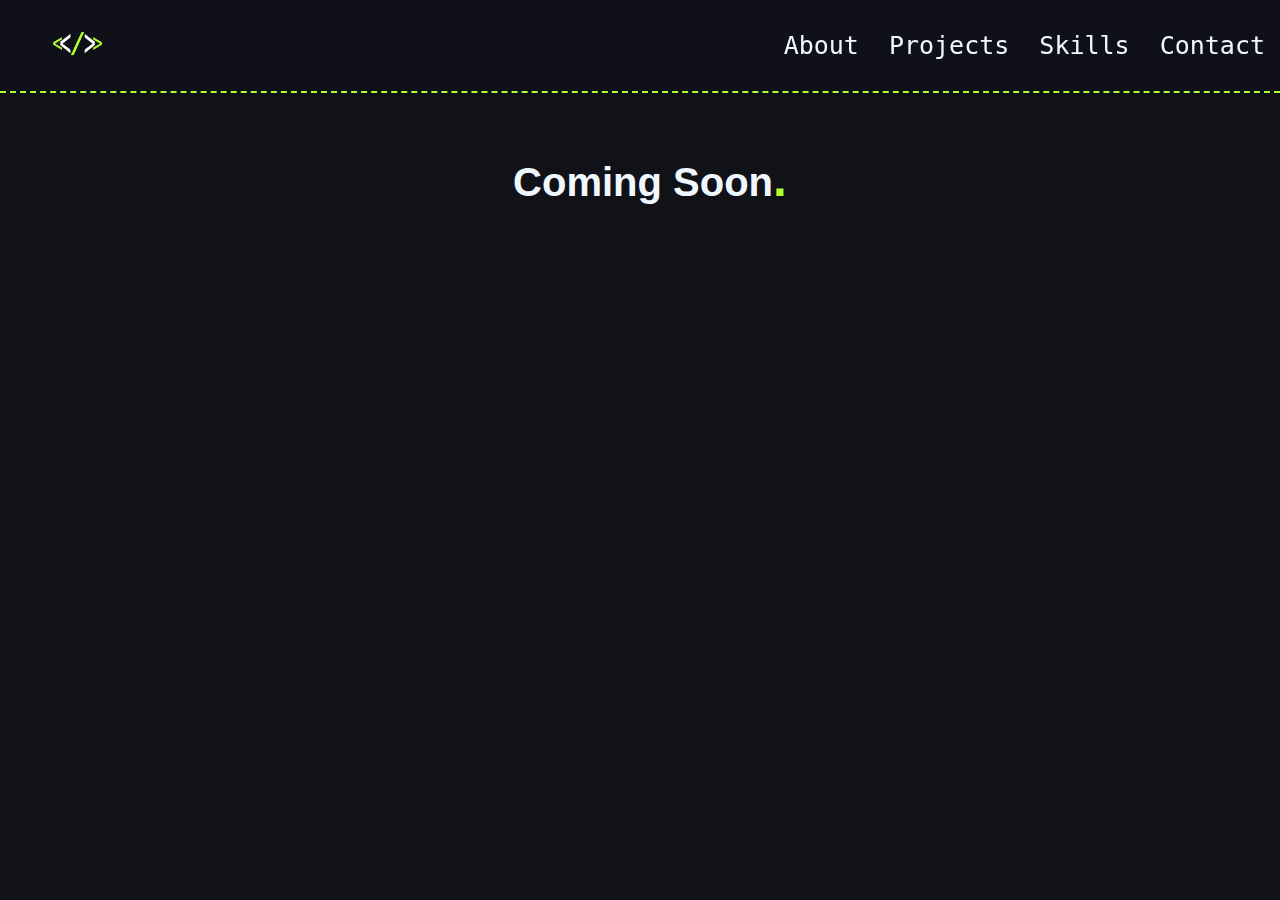
==== commit 3dcd8dd0: "Add files via upload" ====
--- a/index.html
+++ b/index.html
@@ -1,5 +1,5 @@
 <!DOCTYPE HTML>
-<html lang="en">
+<html>
 <head>
     <!-- Google tag (gtag.js) -->
     <script async src="https://www.googletagmanager.com/gtag/js?id=G-1WYHKHPQ9J"></script>
@@ -11,9 +11,9 @@
         gtag('config', 'G-1WYHKHPQ9J');
     </script>
     <meta charset="utf-8" name="viewport" content="width=device-width, initial-scale=0.75">
-    <meta name="description" content="Tom Bridgelad, Web Developer & Graphic Designer Portfolio">
-    <meta name="keywords" content="HTML, CSS, JavaScript, Graphic, Design, InDesign, Tom, Bridgeland, Web Development Portfolio, HTML CSS JavaScript Portfolio, Graphic Design Portfolio, Web Developer in the UK, Freelance Web Developer, HTML CSS JavaScript Projects, Graphic Design with Affinity Designer, Graphic Design with Photoshop, InDesign Graphic Design Projects">
-    <title>Tom Bridgeland</title>
+    <meta name="description" content="Tom Bridgelad, Web Developer & Graphic Designer Portfolio My Skills">
+    <meta name="keywords" content="Skills, Portfolio, HTML, CSS, JavaScript, Graphic, Design, Web Development Portfolio, HTML CSS JavaScript Portfolio, Graphic Design Portfolio, Web Developer in the UK, Freelance Web Developer, HTML CSS JavaScript Projects">
+    <title>Tom Bridgeland | Skils</title>
     <link rel="stylesheet" href="main.css">
     <link rel="icon" type="image/x-icon" href="favicon.png">
 </head>
@@ -21,11 +21,11 @@
 <body>
     <div class="navbar">
         <ul>
-            <li><a href="/index.html"><img src="logo.png" alt="Logo"/></a></li>
-            <li><a id="txt" href="/Contact.html">Contact</a></li>
-            <li><a id="txt" href="/Skills.html">Skills</a></li>
-            <li><a id="txt" href="/Projects.html">Projects</a></li>
-            <li><a id="txt" href="/About.html">About</a></li>
+            <li><span onclick="transitionToPage('/index.html')"><img src="logo.png" alt="Logo"/></span></li>
+            <li><span onclick="transitionToPage('/Contact.html')" id="txt">Contact</span></li>
+            <li><span onclick="transitionToPage('/Skills.html')"id="txt" >Skills</span></li>
+            <li><span onclick="transitionToPage('/Projects.html')"id="txt">Projects</span></li>
+            <li><span onclick="transitionToPage('/About.html')"id="txt">About</span></li>
             <li><a class="navi" onclick="openNav()">&#9776;</a></li>
         </ul>
     </div>
@@ -54,166 +54,8 @@
         }
     </script>
     <div class="intro">
-        <h1>Hi, I'm Tom<b style="color: greenyellow; font-size: 50px;">.</b></h1>
-        <h4>I'm a junior Front End Developer <b style="color: greenyellow; font-size: px;">&amp;</b> Graphic Designer</h4>
-        <a href="cv.pdf" target="_blank" class="resumeBtn">Resume</a>
+        <h1 style="text-align: center;">Coming Soon<b style="color: greenyellow; font-size: 50px;">.</b></h1>
     </div>
-    <div class="ftGDProjects">
-        <h2>Featured Graphic Design Projects</h2>
-        <ul>
-            <div class="gDP1">
-                <div class="flip-box-inner">
-                    <div class="flip-box-front">
-                    <li><img src="portphoto.png" alt="Placeholder1"/></li>
-                    </div>
-                    <div class="flip-box-back">
-                    <h3>Portfolio Design</h3><p>Lorem ipsum dolor sit amet, consectetur adipiscing elit, sed do eiusmod tempor incididunt ut labore et dolore magna aliqua. Ut enim ad minim veniam, quis nostrud exercitation ullamco laboris nisi ut.</p><a>Learn More</a>
-                    </div>
-                </div>
-            </div>
-            <div class="gDP2">
-                <div class="flip-box-inner2">
-                    <div class="flip-box-front2">
-                    <li><img src="placeholder.jpg" alt="Placeholder2"/></li>
-                    </div>
-                    <div class="flip-box-back2">
-                    <h3>Excepteur sint occaecat</h3><p>Lorem ipsum dolor sit amet, consectetur adipiscing elit, sed do eiusmod tempor incididunt ut labore et dolore magna aliqua. Ut enim ad minim veniam, quis nostrud exercitation ullamco laboris nisi ut.</p><a>Learn More</a>
-                    </div>
-                </div>
-            </div>
-            <div class="gDP3">
-                <div class="flip-box-inner3">
-                    <div class="flip-box-front3">
-                    <li><img src="placeholder.jpg" alt="Placeholder3"/></li>
-                    </div>
-                    <div class="flip-box-back3">
-                    <h3>Excepteur sint occaecat</h3><p>Lorem ipsum dolor sit amet, consectetur adipiscing elit, sed do eiusmod tempor incididunt ut labore et dolore magna aliqua. Ut enim ad minim veniam, quis nostrud exercitation ullamco laboris nisi ut.</p><a>Learn More</a>
-                    </div>
-                </div>
-            </div>
-            <div class="gDP4">
-                <div class="flip-box-inner4">
-                    <div class="flip-box-front4">
-                    <li><img src="placeholder.jpg" alt="Placeholder3"/></li>
-                    </div>
-                    <div class="flip-box-back4">
-                    <h3>Excepteur sint occaecat</h3><p>Lorem ipsum dolor sit amet, consectetur adipiscing elit, sed do eiusmod tempor incididunt ut labore et dolore magna aliqua. Ut enim ad minim veniam, quis nostrud exercitation ullamco laboris nisi ut.</p><a>Learn More</a>
-                    </div>
-                </div>
-            </div>
-            <div class="gDP5">
-                <div class="flip-box-inner5">
-                    <div class="flip-box-front5">
-                    <li><img src="placeholder.jpg" alt="Placeholder3"/></li>
-                    </div>
-                    <div class="flip-box-back5">
-                    <h3>Excepteur sint occaecat</h3><p>Lorem ipsum dolor sit amet, consectetur adipiscing elit, sed do eiusmod tempor incididunt ut labore et dolore magna aliqua. Ut enim ad minim veniam, quis nostrud exercitation ullamco laboris nisi ut.</p><a>Learn More</a>
-                    </div>
-                </div>
-            </div>
-            <div class="gDP6">
-                <div class="flip-box-inner6">
-                    <div class="flip-box-front6">
-                    <li><img src="placeholder.jpg" alt="Placeholder3"/></li>
-                    </div>
-                    <div class="flip-box-back6">
-                    <h3>Excepteur sint occaecat</h3><p>Lorem ipsum dolor sit amet, consectetur adipiscing elit, sed do eiusmod tempor incididunt ut labore et dolore magna aliqua. Ut enim ad minim veniam, quis nostrud exercitation ullamco laboris nisi ut.</p><a>Learn More</a>
-                    </div>
-                </div>
-            </div>
-            <div class="gDP7">
-                <div class="flip-box-inner7">
-                    <div class="flip-box-front7">
-                    <li><img src="placeholder.jpg" alt="Placeholder3"/></li>
-                    </div>
-                    <div class="flip-box-back7">
-                    <h3>Excepteur sint occaecat</h3><p>Lorem ipsum dolor sit amet, consectetur adipiscing elit, sed do eiusmod tempor incididunt ut labore et dolore magna aliqua. Ut enim ad minim veniam, quis nostrud exercitation ullamco laboris nisi ut.</p><a>Learn More</a>
-                    </div>
-                </div>
-            </div>
-            <li><button class="moreGDBtn">Show More</button></li>
-        </ul>
-        
-    </div>
-    <div class="ftWDProjects">
-        <h2>Featured Web Development Projects</h2>
-        <ul>
-            <div class="gDP1">
-                <div class="flip-box-inner">
-                    <div class="flip-box-front">
-                    <li><img src="portphoto.png" alt="Placeholder1"/></li>
-                    </div>
-                    <div class="flip-box-back">
-                    <h3>Portfolio Design</h3><p>Lorem ipsum dolor sit amet, consectetur adipiscing elit, sed do eiusmod tempor incididunt ut labore et dolore magna aliqua. Ut enim ad minim veniam, quis nostrud exercitation ullamco laboris nisi ut.</p><a>Learn More</a>
-                    </div>
-                </div>
-            </div>
-            <div class="gDP2">
-                <div class="flip-box-inner2">
-                    <div class="flip-box-front2">
-                    <li><img src="placeholder.jpg" alt="Placeholder2"/></li>
-                    </div>
-                    <div class="flip-box-back2">
-                    <h3>Excepteur sint occaecat</h3><p>Lorem ipsum dolor sit amet, consectetur adipiscing elit, sed do eiusmod tempor incididunt ut labore et dolore magna aliqua. Ut enim ad minim veniam, quis nostrud exercitation ullamco laboris nisi ut.</p><a>Learn More</a>
-                    </div>
-                </div>
-            </div>
-            <div class="gDP3">
-                <div class="flip-box-inner3">
-                    <div class="flip-box-front3">
-                    <li><img src="placeholder.jpg" alt="Placeholder3"/></li>
-                    </div>
-                    <div class="flip-box-back3">
-                    <h3>Excepteur sint occaecat</h3><p>Lorem ipsum dolor sit amet, consectetur adipiscing elit, sed do eiusmod tempor incididunt ut labore et dolore magna aliqua. Ut enim ad minim veniam, quis nostrud exercitation ullamco laboris nisi ut.</p><a>Learn More</a>
-                    </div>
-                </div>
-            </div>
-            <div class="gDP4">
-                <div class="flip-box-inner4">
-                    <div class="flip-box-front4">
-                    <li><img src="placeholder.jpg" alt="Placeholder3"/></li>
-                    </div>
-                    <div class="flip-box-back4">
-                    <h3>Excepteur sint occaecat</h3><p>Lorem ipsum dolor sit amet, consectetur adipiscing elit, sed do eiusmod tempor incididunt ut labore et dolore magna aliqua. Ut enim ad minim veniam, quis nostrud exercitation ullamco laboris nisi ut.</p><a>Learn More</a>
-                    </div>
-                </div>
-            </div>
-            <div class="gDP5">
-                <div class="flip-box-inner5">
-                    <div class="flip-box-front5">
-                    <li><img src="placeholder.jpg" alt="Placeholder3"/></li>
-                    </div>
-                    <div class="flip-box-back5">
-                    <h3>Excepteur sint occaecat</h3><p>Lorem ipsum dolor sit amet, consectetur adipiscing elit, sed do eiusmod tempor incididunt ut labore et dolore magna aliqua. Ut enim ad minim veniam, quis nostrud exercitation ullamco laboris nisi ut.</p><a>Learn More</a>
-                    </div>
-                </div>
-            </div>
-            <div class="gDP6">
-                <div class="flip-box-inner6">
-                    <div class="flip-box-front6">
-                    <li><img src="placeholder.jpg" alt="Placeholder3"/></li>
-                    </div>
-                    <div class="flip-box-back6">
-                    <h3>Excepteur sint occaecat</h3><p>Lorem ipsum dolor sit amet, consectetur adipiscing elit, sed do eiusmod tempor incididunt ut labore et dolore magna aliqua. Ut enim ad minim veniam, quis nostrud exercitation ullamco laboris nisi ut.</p><a>Learn More</a>
-                    </div>
-                </div>
-            </div>
-            <div class="gDP7">
-                <div class="flip-box-inner7">
-                    <div class="flip-box-front7">
-                    <li><img src="placeholder.jpg" alt="Placeholder3"/></li>
-                    </div>
-                    <div class="flip-box-back7">
-                    <h3>Excepteur sint occaecat</h3><p>Lorem ipsum dolor sit amet, consectetur adipiscing elit, sed do eiusmod tempor incididunt ut labore et dolore magna aliqua. Ut enim ad minim veniam, quis nostrud exercitation ullamco laboris nisi ut.</p><a>Learn More</a>
-                    </div>
-                </div>
-            </div>
-            <li><button class="moreWDBtn">Show More</button></li>
-        </ul>
-    </div>
-    <br>
-    <br>
-    <br>
     <div id="footer" class="footer">
         <h4><b>2024 | Tom Bridgeland</b></h4>
         <ul>
@@ -234,6 +76,16 @@
             footer.classList.remove('show');
             }
         });
+        window.transitionToPage = function(href) {
+        document.querySelector('body').style.opacity = 0
+            setTimeout(function() { 
+            window.location.href = href
+        }, 500)
+        }
+
+        document.addEventListener('DOMContentLoaded', function(event) {
+            document.querySelector('body').style.opacity = 1
+        })
     </script>
 </body>
 </html>--- a/main.css
+++ b/main.css
@@ -6,7 +6,9 @@
     margin:0;
     background-color: #111118;
     font-family: monospace, sans-serif;
-};
+    opacity: 0;
+    transition: opacity 0.2s;
+}
 }
 ul {
     list-style: none;
@@ -29,7 +31,7 @@
     display: inline;
     
 }
-.navbar a#txt{
+.navbar span#txt{
     font-size: 25px;
     font-family: monospace;
     float:right;
@@ -38,7 +40,7 @@
     text-decoration: none;
     color: aliceblue;
 }
-.navbar a#txt:hover{
+.navbar span#txt:hover{
     color:greenyellow;
     box-shadow: 6px 3px greenyellow;
 }
@@ -199,6 +201,12 @@
     box-shadow: 4px 1.5px greenyellow;
     color: greenyellow;
 }
+.ftGDProjects ul {
+    margin: auto;
+}
+.ftWDProjects ul {
+    margin: auto;
+}
 .gDP1, .gDP2, .gDP3, .gDP4, .gDP5, .gDP6, .gDP7{
     display: grid;
     margin: 0px;
@@ -334,7 +342,7 @@
     padding:5px;
     transition: 0.3s;
 }
-.footer a:hover {
+.footer a#contact:hover {
     box-shadow: 4px 1.5px greenyellow;
     color: greenyellow;
 }
@@ -391,6 +399,9 @@
 }
 
 /* About */
+.aboutSec {
+    margin: auto;
+}
 .abtMe {
     margin: 20px;
 }
@@ -402,10 +413,11 @@
 }
 .wrkExp {
     margin-top: 80px;
-    max-width: 1090px;
+    max-width: 1150px;
 }
 .wrkTranscrip {
     margin: 20px;
+    margin-left: 20px;
     float:right;
 }
 .wrkTranscrip h3 {
@@ -420,13 +432,20 @@
     display: grid;
     list-style: none;
     grid-template-columns: auto auto;
-    margin-bottom: 40px;
-    
+    margin-bottom: 60px;
 }
 .transcripImg img{
     width: 230px;
-    margin: 10px;
-    box-shadow: 6px 3px greenyellow;
+    margin: 20px;
+    margin-left: 20%;
+    box-shadow: 6px 3px greenyellow;
+    transition: 0.3s;
+    z-index: 0;
+}
+.transcripImg img:hover {
+    transform: scale(1.5);
+    z-index: 1;
+    box-shadow: 4px 1.5px greenyellow;
 }
 .eduExp {
     width: auto;
@@ -452,16 +471,17 @@
         display: block;
     }
 }
-@media only screen and (max-width: 1040px) {
+@media only screen and (max-width: 1039px) {
     .wrkTranscrip {
         float: left;
     }
+    
 }
 @media only screen and (max-width: 800px) {
     .ftGDProjects ul {
         grid-template-columns: auto auto;
     }
-    .navbar a#txt{
+    .navbar span#txt{
         display:none;
     }
     .navi {
@@ -522,18 +542,17 @@
         width:320px;
         position:inherit;
         margin: 40px 0 0 20px;
-}
+    }
+    .transcripImg img{
+        width: 180px;
+    }
 }
 @media only screen and (min-width: 800px) {
     /* Hide SideNav when resized */
     .sidenav {
         display: none;
     }
-}
-@media only screen and (min-width: 1000px) {
-    .wrkTranscrip {
-        
-    }
+
 }
 
 /* Project Template */
